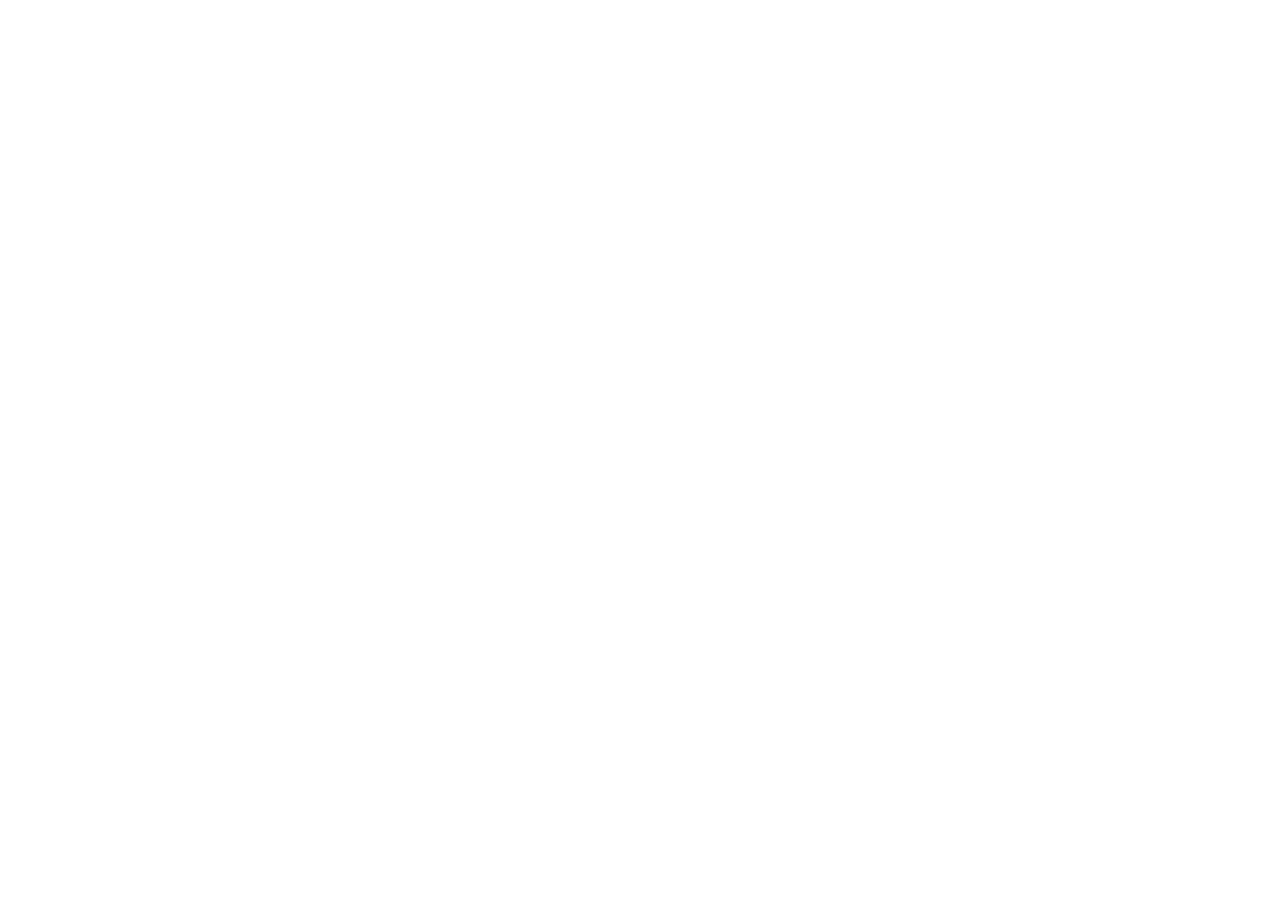
==== index.html @ e11ea386 "created files for project" ====
<!DOCTYPE html>
<html lang="en">
  <head>
    <meta charset="UTF-8" />
    <meta name="viewport" content="width=device-width, initial-scale=1.0" />
    <title>Document</title>
    <link rel="stylesheet" href="style.css" />
  </head>
  <body></body>
</html>
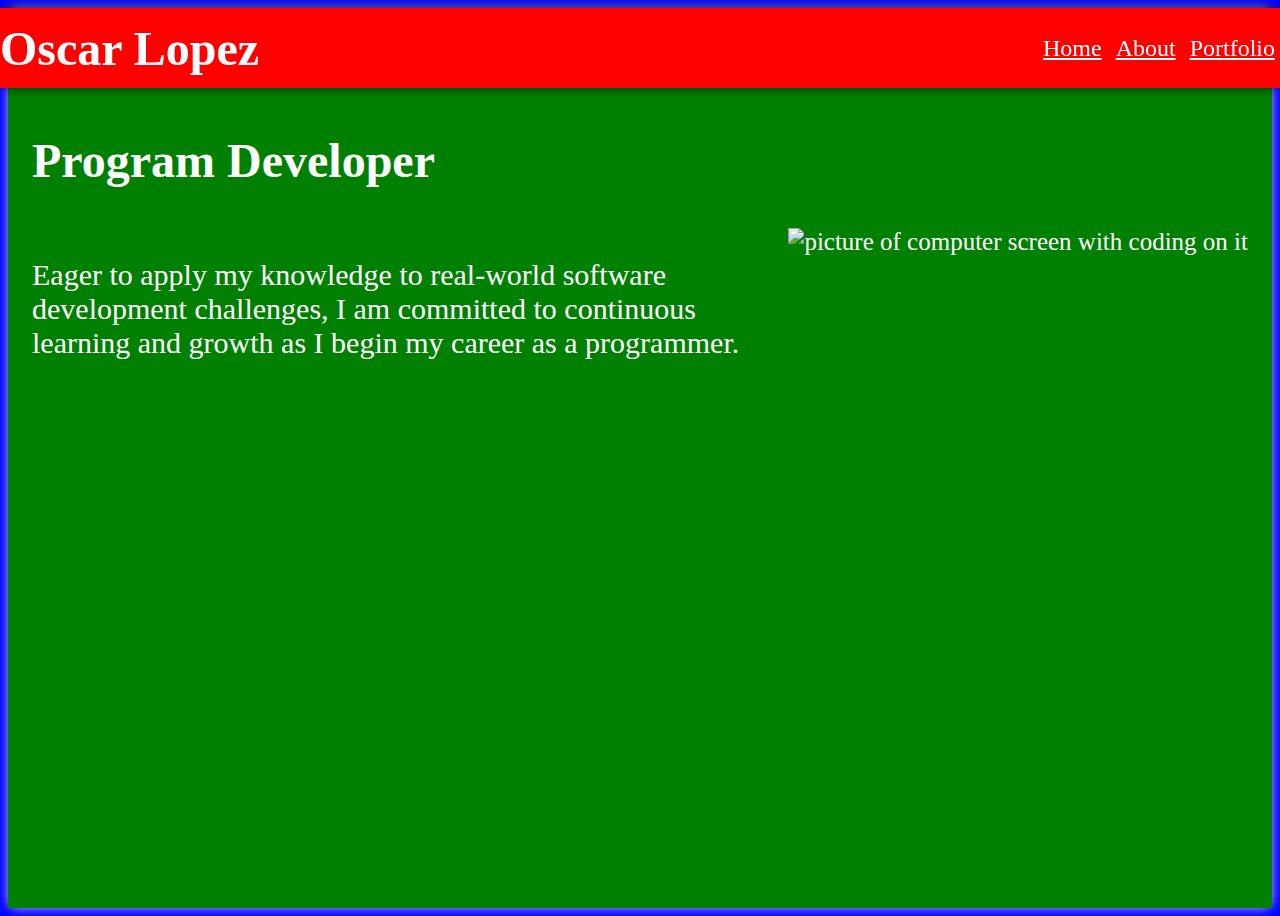
==== commit 5b3dcc18: "comepleted home page for now, might add more stuff later." ====
--- a/index.html
+++ b/index.html
@@ -3,8 +3,36 @@
   <head>
     <meta charset="UTF-8" />
     <meta name="viewport" content="width=device-width, initial-scale=1.0" />
-    <title>Document</title>
+    <title>Personal Website</title>
     <link rel="stylesheet" href="style.css" />
+    <script defer src="javascript.html"></script>
   </head>
-  <body></body>
+  <body>
+    <nav>
+      <div id="logo">
+        <h1>Oscar Lopez</h1>
+      </div>
+      <div id="links">
+        <a class="active" href="#home"> Home</a>
+        <a href="about.html"> About</a>
+        <a href="portfolio.html"> Portfolio</a>
+      </div>
+    </nav>
+    <main>
+      <h2>Program Developer</h2>
+      <section>
+        <p>
+          Eager to apply my knowledge to real-world software development
+          challenges, I am committed to continuous learning and growth as I
+          begin my career as a programmer.
+        </p>
+        <div class="image-right">
+          <img
+            src="https://www.michaelpage.com.au/sites/michaelpage.com.au/files/styles/advice_node_desktop/public/2022-01/Software%20Developer.jpg.webp?itok=FMZ_gBBG"
+            alt="picture of computer screen with coding on it"
+          />
+        </div>
+      </section>
+    </main>
+  </body>
 </html>
--- a/style.css
+++ b/style.css
@@ -0,0 +1,61 @@
+* {
+  box-sizing: border-box;
+}
+html {
+  background-color: blue;
+  font-size: 16px;
+}
+
+body {
+  background-color: green;
+}
+
+a {
+  color: white;
+  font-size: x-large;
+  margin: 0 5px;
+}
+
+nav {
+  box-shadow: 0 0 12px -2px black;
+  position: fixed;
+  left: 0;
+  right: 0;
+  align-items: center;
+  background-color: red;
+  color: bisque;
+  display: flex;
+  height: 80px;
+  padding: 30;
+  display: flex;
+  justify-content: space-between;
+}
+
+h1 {
+  color: white;
+  font-size: xxx-large;
+}
+main {
+  min-height: 100vh;
+  padding: 85px 24px 96px;
+  box-shadow: 0 0 12px -2px white;
+  color: white;
+  font-size: 25px;
+}
+h2 {
+  font-size: xxx-large;
+}
+section {
+  display: flex;
+  align-items: flex-start;
+}
+section p {
+  flex: 1;
+  margin-right: 20px;
+  font-size: 30px;
+  height: auto;
+}
+.image-right img {
+  max-width: 600px;
+  height: auto;
+}
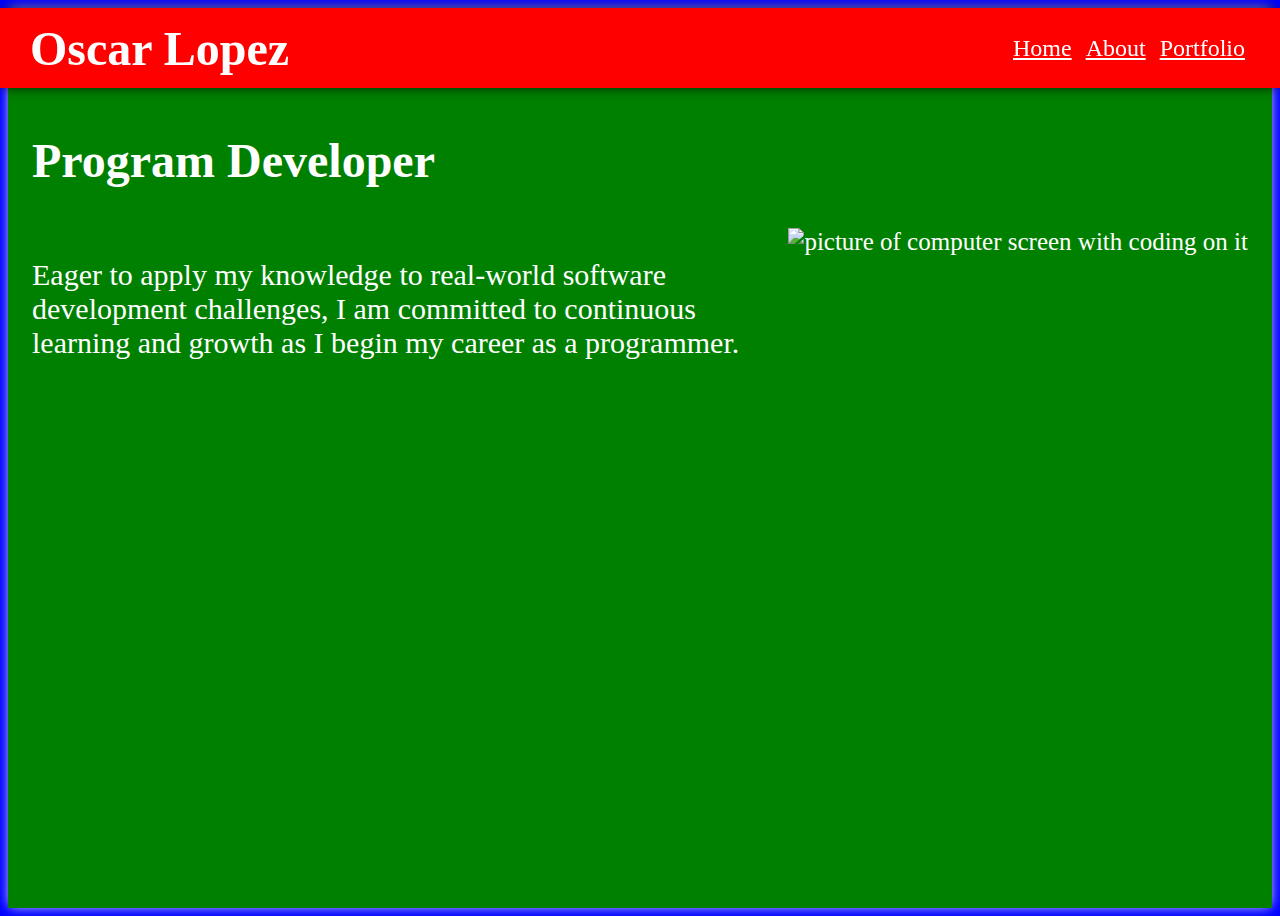
==== commit a3175591: "Preparing to make more branches. One for the about page and one for the portfolio page." ====
--- a/index.html
+++ b/index.html
@@ -9,7 +9,7 @@
   </head>
   <body>
     <nav>
-      <div id="logo">
+      <div id="Name">
         <h1>Oscar Lopez</h1>
       </div>
       <div id="links">
--- a/style.css
+++ b/style.css
@@ -26,8 +26,7 @@
   color: bisque;
   display: flex;
   height: 80px;
-  padding: 30;
-  display: flex;
+  padding: 30px;
   justify-content: space-between;
 }
 
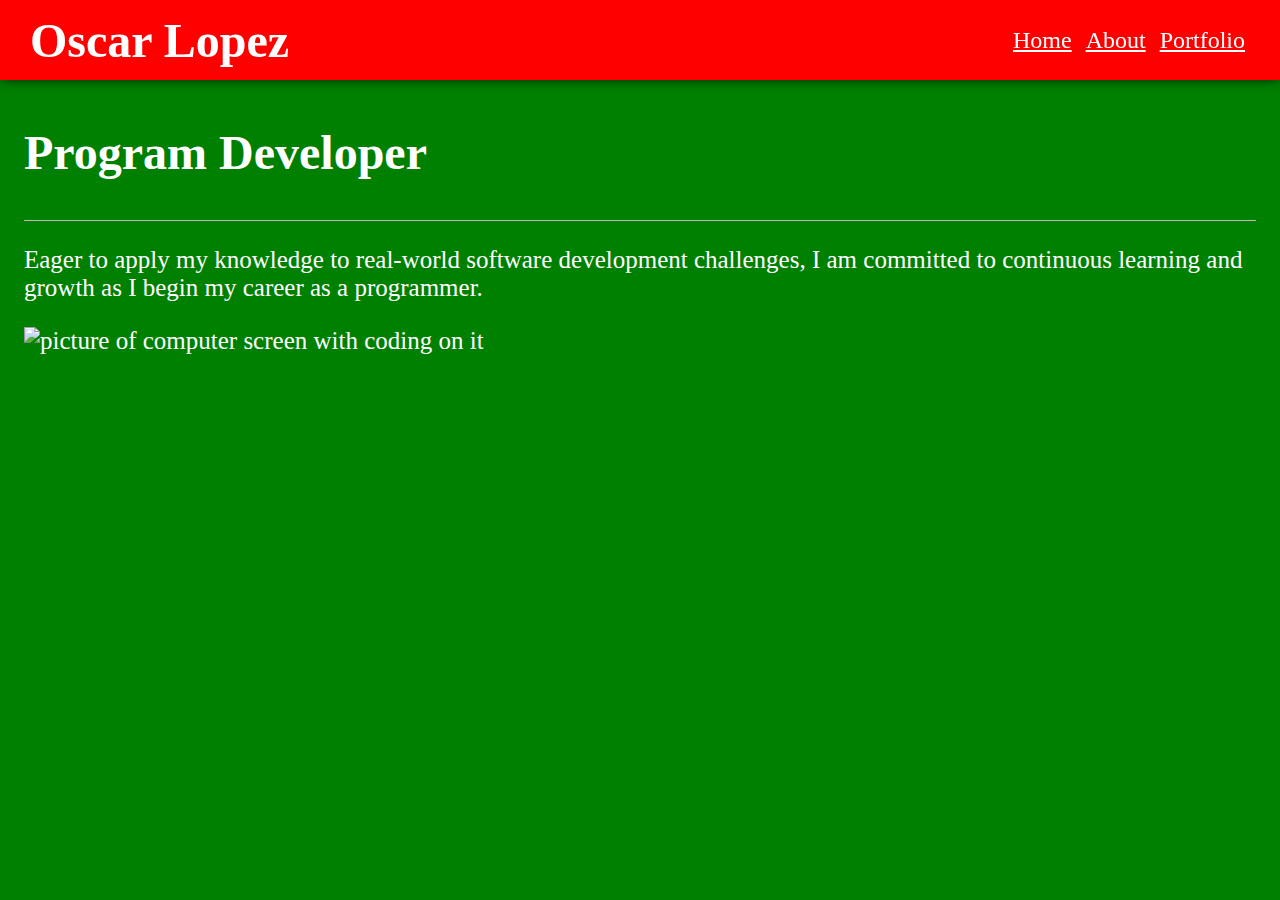
==== commit 8905b5f9: "finished up the about page" ====
--- a/index.html
+++ b/index.html
@@ -26,12 +26,10 @@
           challenges, I am committed to continuous learning and growth as I
           begin my career as a programmer.
         </p>
-        <div class="image-right">
-          <img
-            src="https://www.michaelpage.com.au/sites/michaelpage.com.au/files/styles/advice_node_desktop/public/2022-01/Software%20Developer.jpg.webp?itok=FMZ_gBBG"
-            alt="picture of computer screen with coding on it"
-          />
-        </div>
+        <img
+          src="https://www.michaelpage.com.au/sites/michaelpage.com.au/files/styles/advice_node_desktop/public/2022-01/Software%20Developer.jpg.webp?itok=FMZ_gBBG"
+          alt="picture of computer screen with coding on it"
+        />
       </section>
     </main>
   </body>
--- a/style.css
+++ b/style.css
@@ -8,6 +8,10 @@
 
 body {
   background-color: green;
+  box-shadow: 0 0 12px -2px black;
+  padding: 0;
+  max-width: 1500px;
+  margin: 0 auto;
 }
 
 a {
@@ -40,21 +44,37 @@
   box-shadow: 0 0 12px -2px white;
   color: white;
   font-size: 25px;
+  display: block;
 }
 h2 {
   font-size: xxx-large;
 }
 section {
-  display: flex;
-  align-items: flex-start;
+  border-top: 1px solid #bbb;
 }
-section p {
-  flex: 1;
-  margin-right: 20px;
-  font-size: 30px;
-  height: auto;
-}
+
 .image-right img {
   max-width: 600px;
   height: auto;
 }
+#about-header {
+  font-size: xx-large;
+}
+h3 {
+  font-size: xx-large;
+  margin: 10px;
+  padding: 25px;
+}
+.about-section:nth-of-type(odd) > img {
+  float: left;
+  margin: 0 24px 24px 0;
+}
+
+.about-section:nth-of-type(even) > img {
+  float: right;
+  margin: 0 24px 24px 24px;
+}
+
+.about-section img {
+  height: 128px;
+}
